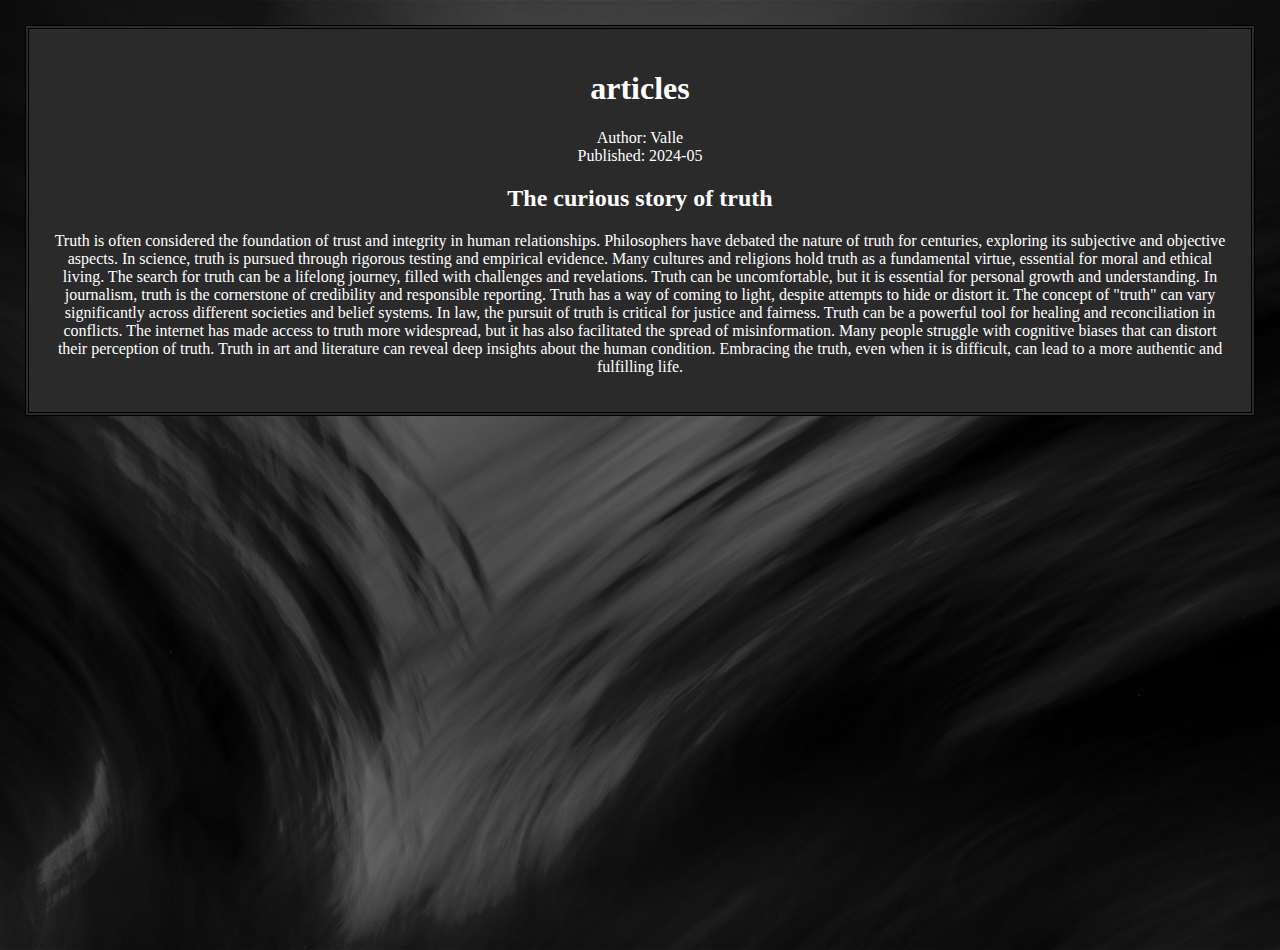
==== html/articles.html @ 3299010c "initial commit" ====
<!DOCTYPE html>
<html>

<head>
    <title>decentPage - articles</title>
    <link rel="stylesheet" href="../css/style.css">
    <link rel="stylesheet" href="../css/articlestyle.css">
</head>

<body>
    <div id="page">
        <h1>articles</h1>
        <nav id="articleMain">
            <nav id="articleTop">
                <span class="art-top-element">Author: Valle</span>
                <br />
                <span class="art-top-element">Published: 2024-05</span>
            </nav>
            <article>
                <h2>The curious story of truth</h2>
                <p class="articleSection">
                    Truth is often considered the foundation of trust and integrity in human relationships. Philosophers
                    have debated the nature of truth for centuries, exploring its subjective and objective aspects. In
                    science, truth is pursued through rigorous testing and empirical evidence. Many cultures and
                    religions
                    hold truth as a fundamental virtue, essential for moral and ethical living. The search for truth can
                    be
                    a lifelong journey, filled with challenges and revelations. Truth can be uncomfortable, but it is
                    essential for personal growth and understanding. In journalism, truth is the cornerstone of
                    credibility
                    and responsible reporting. Truth has a way of coming to light, despite attempts to hide or distort
                    it.
                    The concept of "truth" can vary significantly across different societies and belief systems. In law,
                    the
                    pursuit of truth is critical for justice and fairness. Truth can be a powerful tool for healing and
                    reconciliation in conflicts. The internet has made access to truth more widespread, but it has also
                    facilitated the spread of misinformation. Many people struggle with cognitive biases that can
                    distort
                    their perception of truth. Truth in art and literature can reveal deep insights about the human
                    condition. Embracing the truth, even when it is difficult, can lead to a more authentic and
                    fulfilling
                    life.
                </p>
            </article>
        </nav>
    </div>
</body>

</html>
---- css/style.css ----
h1 {}

#page {
    text-align: center;
    min-width: 720px;
    margin: 10px auto 10px auto;
    padding: 20px;
    border: 4px double #000;
    background-color: #2a2a2a;
}

body {

    margin: 25px;
    color: white;
    background-color: #3a3a3a;
    font-family: roboto;
    background-image: url("../images/bg-pic.jpg");
    background-repeat: no-repeat;
    background-size: 100% 100%;
    min-height: 100vh;
}

#navbar {
    justify-content: center;
    display: flex;
    width: 100%;
    padding: 5px;
}

ul {
    justify-content: center;
    display: flex;
    border-top: 2px solid black;
    border-bottom: 4px solid black;
    width: auto;
    overflow: hidden;
    margin: 0;
    padding: 0;
    list-style-type: none;

}

li {
    text-align: center;
    float: left;
}

li a {
    text-decoration: none;
    font-size: small;
    color: white;
    display: block;
    padding: 14px 25px;
    text-transform: uppercase;
    font-family: roboto;
}

li a:hover {
    color: #c06161;
    cursor: pointer;
    transform: scale(103%);
    transition: all 0.2s ease-in-out 0s;
}

.active {
    background-color: #5a5a5a;
    color: white;
}
---- css/articlestyle.css ----
body {
    text-align: center;
}

#page {
    min-width: 720px;
    margin: 10px auto 10px auto;
    padding: 20px;
    border: 4px double #000;
    background-color: #2a2a2a;
}

.article {
    border: 1px solid black;
    text-align: center;
}
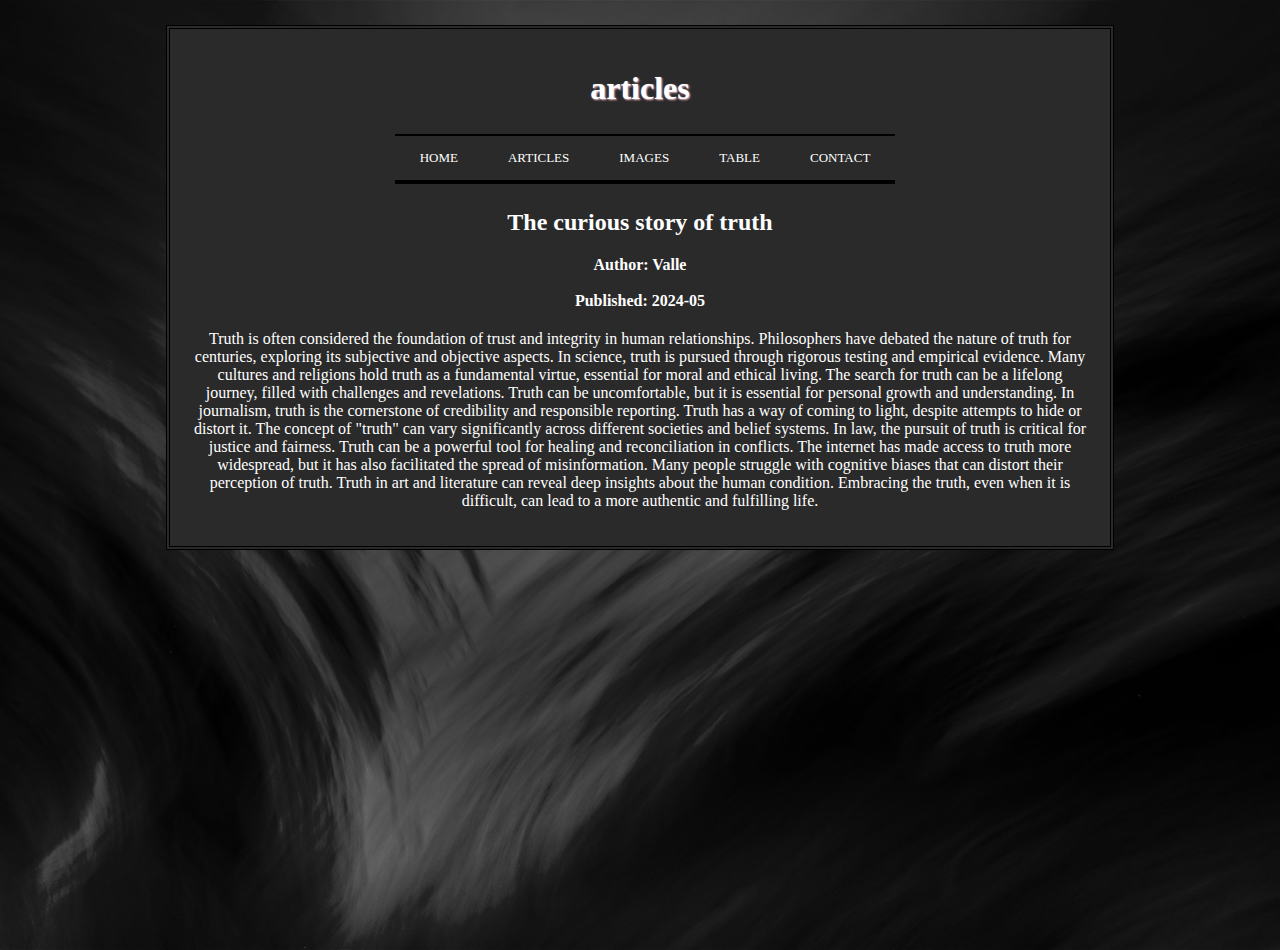
==== commit 738693f0: "added contact form, images page and more css" ====
--- a/html/articles.html
+++ b/html/articles.html
@@ -5,19 +5,36 @@
     <title>decentPage - articles</title>
     <link rel="stylesheet" href="../css/style.css">
     <link rel="stylesheet" href="../css/articlestyle.css">
+    <link rel="icon" type="image/x-icon" href="../images/favicon.ico">
 </head>
 
 <body>
+
     <div id="page">
         <h1>articles</h1>
+
+        <!--navbar-->
+        <div id="navbar">
+            <nav>
+                <ul>
+                    <li><a href="index.html">home</a></li>
+                    <li><a href="articles.html">articles</a></li>
+                    <li><a href="images.html">images</a></li>
+                    <li><a href="table.html">table</a></li>
+                    <li><a href="contact.html">contact</a></li>
+                </ul>
+            </nav>
+        </div>
+        <!--navbar-->
+
         <nav id="articleMain">
-            <nav id="articleTop">
-                <span class="art-top-element">Author: Valle</span>
-                <br />
-                <span class="art-top-element">Published: 2024-05</span>
-            </nav>
             <article>
                 <h2>The curious story of truth</h2>
+                <nav id="articleTop">
+                    <span class="art-top-element">Author: Valle</span>
+                    <br />
+                    <span class="art-top-element">Published: 2024-05</span>
+                </nav>
                 <p class="articleSection">
                     Truth is often considered the foundation of trust and integrity in human relationships. Philosophers
                     have debated the nature of truth for centuries, exploring its subjective and objective aspects. In
--- a/css/style.css
+++ b/css/style.css
@@ -1,4 +1,6 @@
-h1 {}
+h1 {
+    text-shadow: 1px 1px 2px pink;
+}
 
 #page {
     text-align: center;
@@ -10,7 +12,6 @@
 }
 
 body {
-
     margin: 25px;
     color: white;
     background-color: #3a3a3a;
--- a/css/articlestyle.css
+++ b/css/articlestyle.css
@@ -1,9 +1,8 @@
-body {
-    text-align: center;
-}
+body {}
 
 #page {
     min-width: 720px;
+    max-width: 900px;
     margin: 10px auto 10px auto;
     padding: 20px;
     border: 4px double #000;
@@ -12,5 +11,22 @@
 
 .article {
     border: 1px solid black;
+    text-align: left;
+    max-width: 800px;
+    background-color: #1a1a1a;
+}
+
+#articleSection {
+    text-align: left;
+}
+
+#articleTop {
+    text-align: left;
+    margin-bottom: 20px;
+}
+
+.art-top-element {
+    font-weight: bold;
+    display: block;
     text-align: center;
 }